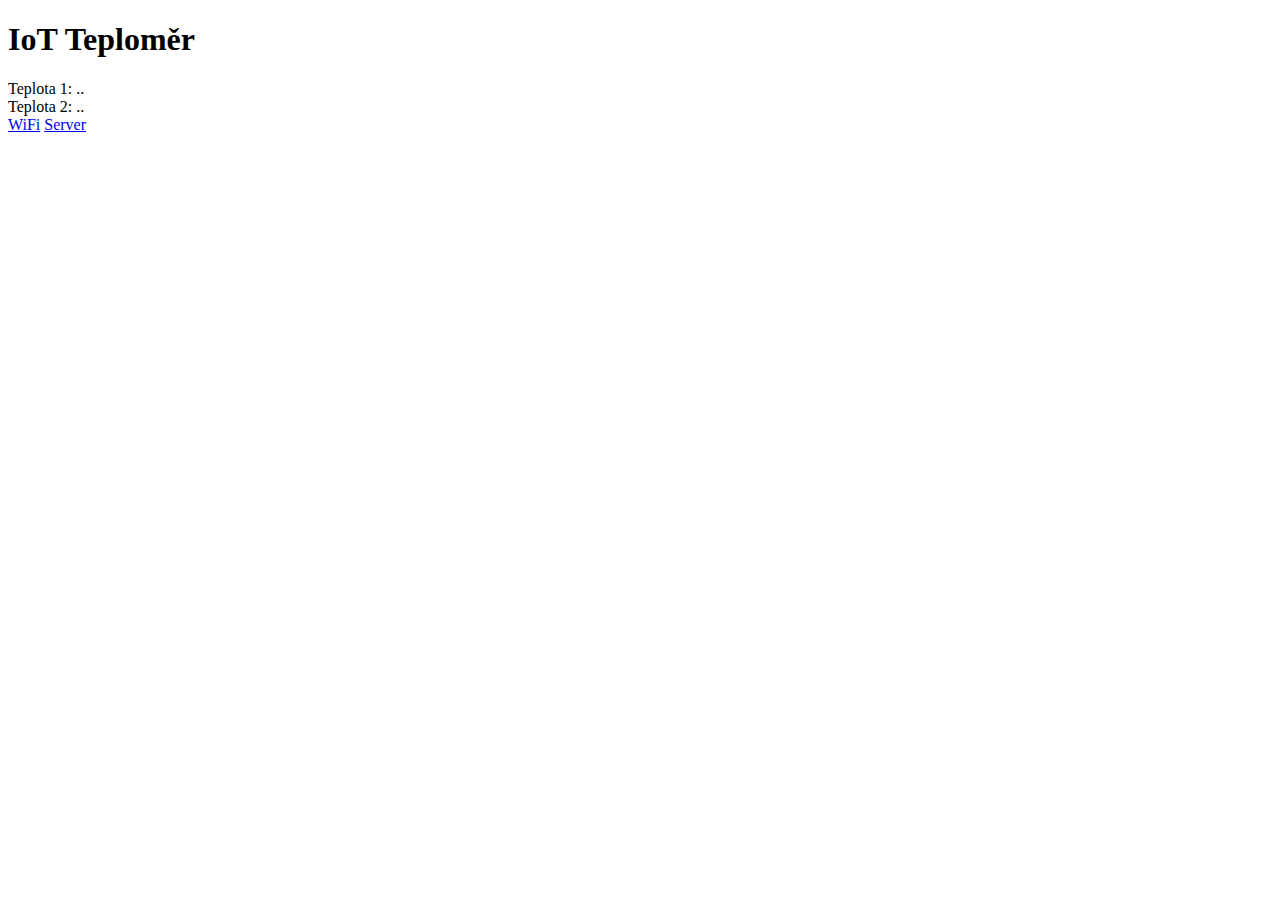
==== webi/device/index.html @ db963f27 "defoldering" ====
<!DOCTYPE html>
<html lang="cz">
  <head>
    <meta charset="utf-8">
    <title>IoT Teploměr</title>
    <link rel="stylesheet" href="style.css">
    <script src="script.js"></script>
  </head>
  <body onload="load()">
    <h1 id="capt">IoT Teploměr</h1>
    <div class="cTemp">
      Teplota 1: <span id="t1">..</span>
    </div>
    <div class="cTemp">
      Teplota 2: <span id="t2">..</span>
    </div>
    <div>
      <a id="wifi" href="config.html">WiFi</a>
      <a id="server" href="config.html">Server</a>
    </div>
        <script>
          function load() {
                      reload();
                      fetch("config.json", {cache: "no-store"})
                        .then((response) => response.json())
                        .then((json) => {
                                    if (json["server"])
                                      document.getElementById("server").href = json["url"] + "?id=" + json["idstr"] + "&key=" + json["key"];
                                  });
                    }

          function reload() {
                      fetch("data.json", {cache: "no-store"})
                        .then((response) => response.json())
                        .then((json) => {
                                    //console.log(json);
                                    document.getElementById("t1").innerHTML = json["data"][0] + "&#8451";
                                    document.getElementById("t2").innerHTML = json["data"][1] + "&#8451";
				    document.getElementById("capt").innerHTML = json["caption"];
				    document.title = json["caption"];
                                  });
                      setTimeout(reload, 5000);
                    }
        </script>
  </body>
</html>
---- webi/device/style.css ----
html, body {
  height: 100%;
}
.overlay {
  position : absolute;
  top: 0;
  right: 0;
  bottom: 0;
  left: 0;
  background: rgba(0, 0, 0, 0.8);
  z-index: 2;
}
.confirm-box {
  position: absolute;
  width: 50%;
  height: 50%;
  top: 25%;
  left: 25%;
  text-align: center;
  background: white;
}
.close {
  cursor: pointer;
}
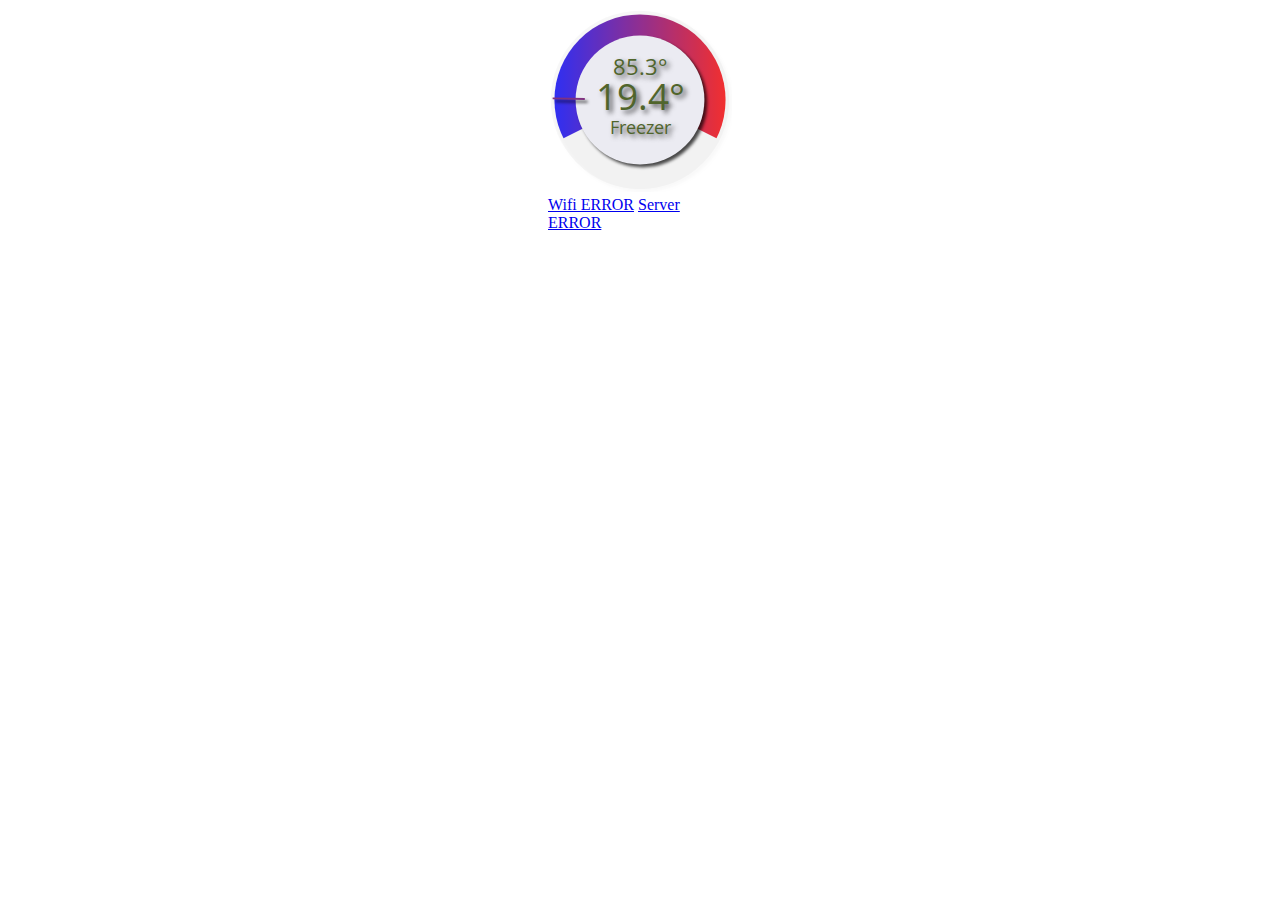
==== commit 93131089: "locav webi update" ====
--- a/webi/device/index.html
+++ b/webi/device/index.html
@@ -3,44 +3,91 @@
   <head>
     <meta charset="utf-8">
     <title>IoT Teploměr</title>
-    <link rel="stylesheet" href="style.css">
-    <script src="script.js"></script>
+    <style>
+			@import url(https://fonts.googleapis.com/css?family=Open+Sans:700,300);
+			html {
+				margin:    0 auto;
+    		max-width: 200px;//700px;
+			}
+			.shadow {
+				-webkit-filter: drop-shadow( 3px 3px 2px rgba(0, 0, 0, .7));
+				filter: drop-shadow( 3px 3px 2px rgba(0, 0, 0, .7));
+			}
+			text {
+				fill: #556B2F;
+				font-family: 'Open Sans', Helvetica, sans-serif;
+				-webkit-font-smoothing: antialiased;
+				text-shadow: 3px 3px 5px rgba(0, 0, 0, .7);
+			}
+		</style>
   </head>
   <body onload="load()">
-    <h1 id="capt">IoT Teploměr</h1>
-    <div class="cTemp">
-      Teplota 1: <span id="t1">..</span>
-    </div>
-    <div class="cTemp">
-      Teplota 2: <span id="t2">..</span>
-    </div>
+    <svg viewBox="0 0 200 200">
+      <defs>
+        <linearGradient id="grad1" x1="0%" y1="0%" x2="100%" y2="0%">
+          <stop offset="0%" style="stop-color:rgb(50,50,255);stop-opacity:1" />
+          <stop offset="100%" style="stop-color:rgb(255,50,50);stop-opacity:1" />
+        </linearGradient>
+      </defs>
+      <circle cx="100" cy="100" r="93" fill="url(#grad1)" />
+      <polygon points="0,200 0,150 100,100 200,150 200,200" style="fill:white;stroke:white;stroke-width:0" />
+      <circle class="shadow" cx="100" cy="100" r="70" fill="GhostWhite" />
+      <text id="temp2" x="50%" y="33%" font-size="1.5em" dominant-baseline="middle" text-anchor="middle"></text>
+      <text id="temp1" x="50%" y="50%" font-size="2.5em" dominant-baseline="middle" text-anchor="middle"></text>
+      <text id="caption" x="50%" y="66%" font-size="1.2em" dominant-baseline="middle" text-anchor="middle">No data</text>
+      <circle class="shadow" cx="100" cy="100" r="97" fill="rgba(0,0,0,0.03)" />
+      <line id="pointer" class="shadow" x1="100" y1="5" x2="100" y2="40" style="stroke:rgb(128,50,128);stroke-width:2" />
+      Sorry, your browser does not support inline SVG.
+    </svg>
+
     <div>
       <a id="wifi" href="config.html">WiFi</a>
       <a id="server" href="config.html">Server</a>
     </div>
-        <script>
-          function load() {
-                      reload();
-                      fetch("config.json", {cache: "no-store"})
-                        .then((response) => response.json())
-                        .then((json) => {
-                                    if (json["server"])
-                                      document.getElementById("server").href = json["url"] + "?id=" + json["idstr"] + "&key=" + json["key"];
-                                  });
-                    }
 
-          function reload() {
-                      fetch("data.json", {cache: "no-store"})
-                        .then((response) => response.json())
-                        .then((json) => {
-                                    //console.log(json);
-                                    document.getElementById("t1").innerHTML = json["data"][0] + "&#8451";
-                                    document.getElementById("t2").innerHTML = json["data"][1] + "&#8451";
-				    document.getElementById("capt").innerHTML = json["caption"];
-				    document.title = json["caption"];
-                                  });
-                      setTimeout(reload, 5000);
-                    }
-        </script>
+<script>
+	function load() {
+		reload();
+		fetch("config.json", {cache: "no-store"})
+			.then((response) => response.json())
+			.then((json) => {
+				document.getElementById("server").innerHTML = json["server"] ? "Server OK" : "Server ERROR";
+				document.getElementById("wifi").innerHTML = json["wifi"] ? "Wifi OK" : "Wifi ERROR";
+			});
+	}
+
+	function reload() {
+		fetch("data.json", {cache: "no-store"})
+   		.then((response) => response.json())
+   		.then((json) => {
+   			//console.log(json);
+				let t1 = parseFloat(json["data"][0]);
+				let t2 = parseFloat(json["data"][1]);
+				let caption = json["caption"];
+   			document.getElementById("temp1").innerHTML = t1.toFixed(1) + '&deg';
+   			document.getElementById("temp2").innerHTML = t2.toFixed(1) + '&deg';
+   			document.getElementById("caption").innerHTML = caption;
+
+				let tmin = 0.0;
+				let tmax = 150.0;
+				let pi32 = Math.PI/3*2;
+				let pi34 = pi32*2;
+				let angle = -pi32 + t1 / (tmax - tmin) * pi34;
+				let sx = Math.sin(angle);
+				let cy = Math.cos(angle);
+				let x1 = 100 + sx * 60;
+				let x2 = 100 + sx * 95;
+				let y1 = 100 - cy * 60;
+				let y2 = 100 - cy * 95;
+				//console.log(angle, x1, y1, x2, y2);
+				document.getElementById("pointer").setAttribute("x1", x1);
+				document.getElementById("pointer").setAttribute("y1", y1);
+				document.getElementById("pointer").setAttribute("x2", x2);
+				document.getElementById("pointer").setAttribute("y2", y2);
+   		});
+   		setTimeout(reload, 2500);
+   }
+</script>
+
   </body>
 </html>
